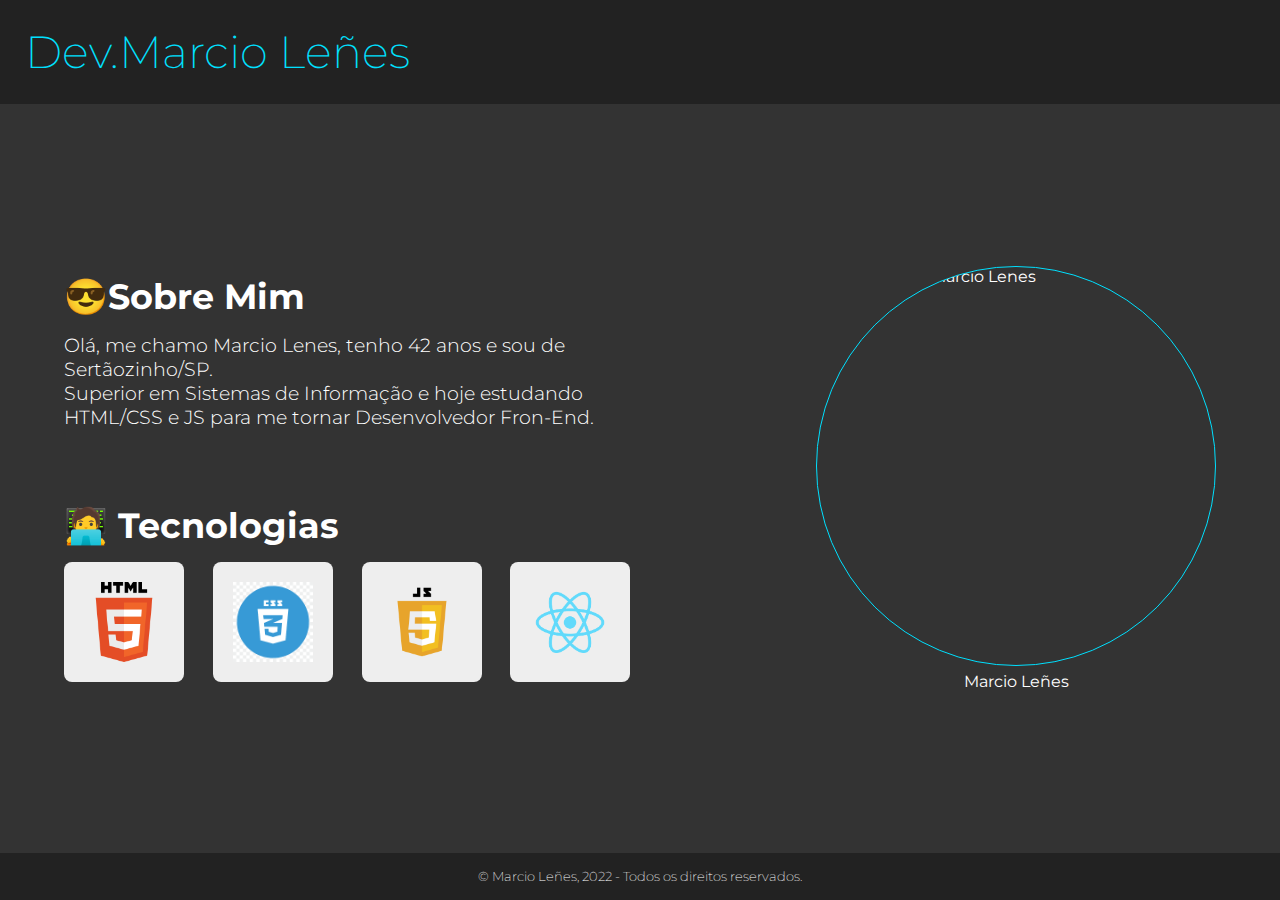
==== Portfólio Simples/index.html @ 5ea43e3e "readme.md" ====
<!DOCTYPE html>
<html lang="pt-br">
<head>
        <meta charset="UTF-8">
        <meta http-equiv="X-UA-Compatible" content="IE=edge">
        <meta name="viewport" content="width=device-width, initial-scale=1.0">
        <title>Portfólio Simples</title>
        <!--CSS-->
        <link rel="stylesheet" href="css/reset.css">
        <link rel="stylesheet" href="css/header.css">
        <link rel="stylesheet" href="css/main.css">
        <link rel="stylesheet" href="css/footer.css">
        <!--FONTS-->
        <link rel="preconnect" href="https://fonts.googleapis.com">
        <link rel="preconnect" href="https://fonts.gstatic.com" crossorigin>
        <link href="https://fonts.googleapis.com/css2?family=Montserrat:wght@200;300&display=swap" rel="stylesheet">
        <!--ICONS-->
        <script src="https://kit.fontawesome.com/06ba094158.js" crossorigin="anonymous" defer></script>
</head>
<body>
    <!--Cabeçalho-->
    <header>
        <h1>Dev.Marcio Leñes</h1>
        <nav>
            <a href="https://github.com/marciolenes" target="_blank"><i class="fa-brands fa-github"></i></a>

            <a href="https://www.linkedin.com/in/marciolenes" target="_blank"><i class="fa-brands fa-linkedin"></i></a>
            
            <a href="https://www.instagram.com/marthiolenes/" target="_blank"><i class="fa-brands fa-instagram"></i></a>
            
            <a href="https://www.youtube.com/" target="_blank"><i class="fa-brands fa-youtube"></i></a>
         </nav>
    </header>
    <!--Conteúdo Principal-->
    <main>
        <section class="main-content"> 
            <article class="text">
            <h2>😎Sobre Mim</h2>
               <p>
                Olá, me chamo Marcio Lenes, tenho 42 anos e sou de Sertãozinho/SP.<br> 
                Superior em Sistemas de Informação e hoje estudando HTML/CSS e JS para me tornar
                Desenvolvedor Fron-End.
                </p>
            </article>

            <aside class="techs">
                <h2>🧑‍💻 Tecnologias</h2>
                <div class="cards-container">
                    <div class="card">
                        <img src="img/techs/html-logo.png" alt="Logo de HTML5">
                    </div>

                   <div class="card">
                        <img src="img/techs/css-logo.png" alt="Logo de CSS">
                    </div>

                    <div class="card">
                        <img src="img/techs/js-logo.png" alt="Logo de Javascript">
                    </div>

                    <div class="card">
                       <img src="img/techs/react-logo.png" alt="Logo de React">
                    </div>
                </div>
            </aside>
        </section>

            <figure>
                <img src="img/techs/marcio.png" alt="Imagem do Marcio Lenes">
                <figcaption>Marcio Leñes</figcaption>
            </figure>
    </main> 

    <!--Rodapé-->
    <footer>
        <span>&copy; Marcio Leñes, 2022 - Todos os direitos reservados.</span>
    </footer>
</body>
</html>




<!--Feito por Marcio Lenes 15/12/2022-->
---- Portfólio Simples/css/header.css ----
header {    
    background-color: #222;
    padding: 25px;
    display: flex;                                       /***organiza os elementos em linha [padrão]***/
    align-items: center;                                 /***alinha os elementos no centro do HEADER***/
    justify-content: space-between;                      /***Espaçamento igual entre os elementos***/
}

header h1{  
    font-size: 2.8em;                                    /*aumentar tamanho da fonte*/
    font-weight: 200;                                    /*diminuir o peso [espessura] da fonte*/
    cursor: pointer;                                     /*mudar o ponteiro do cursor [mãozinha]*/
}

header nav{ 
    display: flex;
    align-items: center;
}

header nav a{   
    margin-right: 1.3em;
    font-size: 1.5em;
}

header h1, a{   
    color: #00e0ff;
    transition: 0.2 ease-in-out;
}

header h1:hover, a:hover{
    color: #fff;

}




/*Feito por Marcio Lenes 15/12/2022*/
---- Portfólio Simples/css/main.css ----
main{
    padding: 5%;
    display: flex;                              /*organizará 'SECTION' 'FIGURE' em linha [padrão]*/
    align-items: center;
    justify-content: space-between;             /*Espaçamento entre os elementos*/
}

/*****************MAIN CONTENT*******************/

main .main-content {
    display: flex;
    flex-direction: column;
}

main .main-content .text{
    margin-bottom: 10%;
}

main .main-content h2{
    margin-bottom: 2%;                          /*distanciamento do paragrafo*/
    font-size: 2.2em;                           /*aumento do tamanho da fonte*/
}

main .main-content .text p{
    width: 75%;                                 /*largura máxima permitida/não ocupará 100%*/
    font-size: 1.2em;                           /*aumento do tamanho da fonte*/
    font-weight: 300;                           /*aumento da espessura da fonte*/
}

/*****************CARDS*******************/

main .techs .cards-container{
    display: flex;
    align-items: center;
}

main .techs .cards-container .card{             /*estilização de cada DIV onde cada imagem está localizada*/
    width: 120px;
    height: 120px;
    padding: 10px;
    background-color: #eee;
    border-radius: 8px;
    margin-right: 1.8em;                        /*distanciando cada DIV uma da outra*/
    cursor: pointer;
    display: flex;
    align-items: center;
    justify-content: center;
    transition: box-shadow 0.25s ease-in-out;
}

main .techs .cards-container .card img{         /*estilização de cada imagem*/
    width: 80%;
}

main .techs .cards-container .card:hover{
    box-shadow: 0px 0px 8px #00e0ff;
}

/*****************FIGURE*******************/

main figure{
    display: flex;
    flex-direction: column;
    align-items: center;
    justify-content: center;
}

main figure img{
    width: 400px;
    height: 400px;
    border-radius: 200px;                       /*metade do WIDTH/HEIGHT gerando um círculo completo*/
    margin-bottom: 6px;
    cursor: pointer;
    border: 1px #00e0ff solid;
    transition: 0.2s ease-in-out;
}

main figure img:hover{
    box-shadow: 0px 0px 6px #00e0ff;
}




/*Feito por Marcio Lenes 15/12/2022*/
---- Portfólio Simples/css/footer.css ----
footer{ 
    background-color: #222;
    padding: 16px;
    display: flex;
    align-items: center;
    justify-content: center;
}

footer span{    
    font-size: 0.8em;                                               /*diminuir tamanho da fonte*/
    font-weight: 200;                                               /*diminuir o peso [espessura] da fonte*/
}


/*Feito por Marcio Lenes 15/12/2022*/
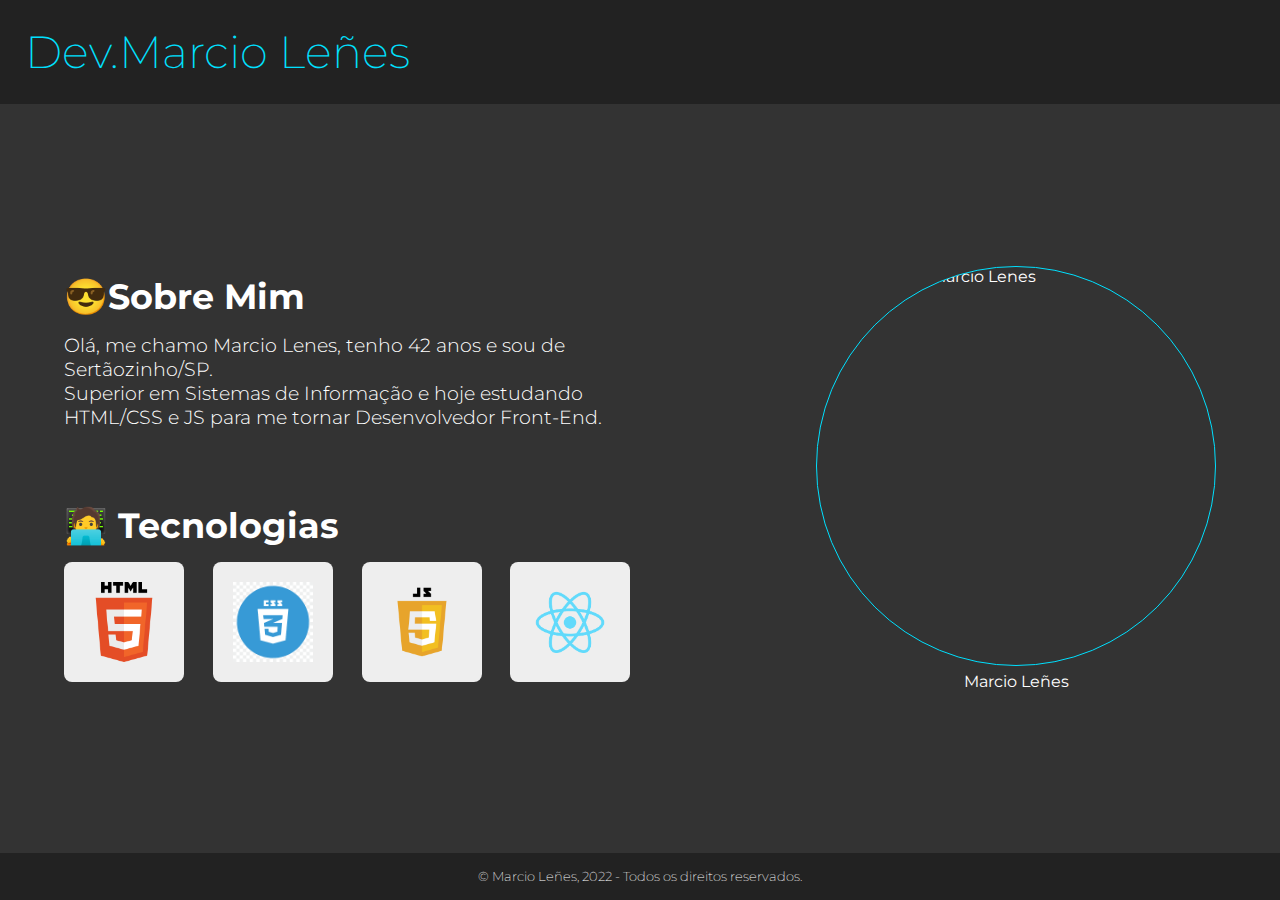
==== commit e05edbfc: "Update index.html" ====
--- a/Portfólio Simples/index.html
+++ b/Portfólio Simples/index.html
@@ -39,7 +39,7 @@
                <p>
                 Olá, me chamo Marcio Lenes, tenho 42 anos e sou de Sertãozinho/SP.<br> 
                 Superior em Sistemas de Informação e hoje estudando HTML/CSS e JS para me tornar
-                Desenvolvedor Fron-End.
+                Desenvolvedor Front-End.
                 </p>
             </article>
 
@@ -81,4 +81,4 @@
 
 
 
-<!--Feito por Marcio Lenes 15/12/2022-->+<!--Feito por Marcio Lenes 15/12/2022-->
